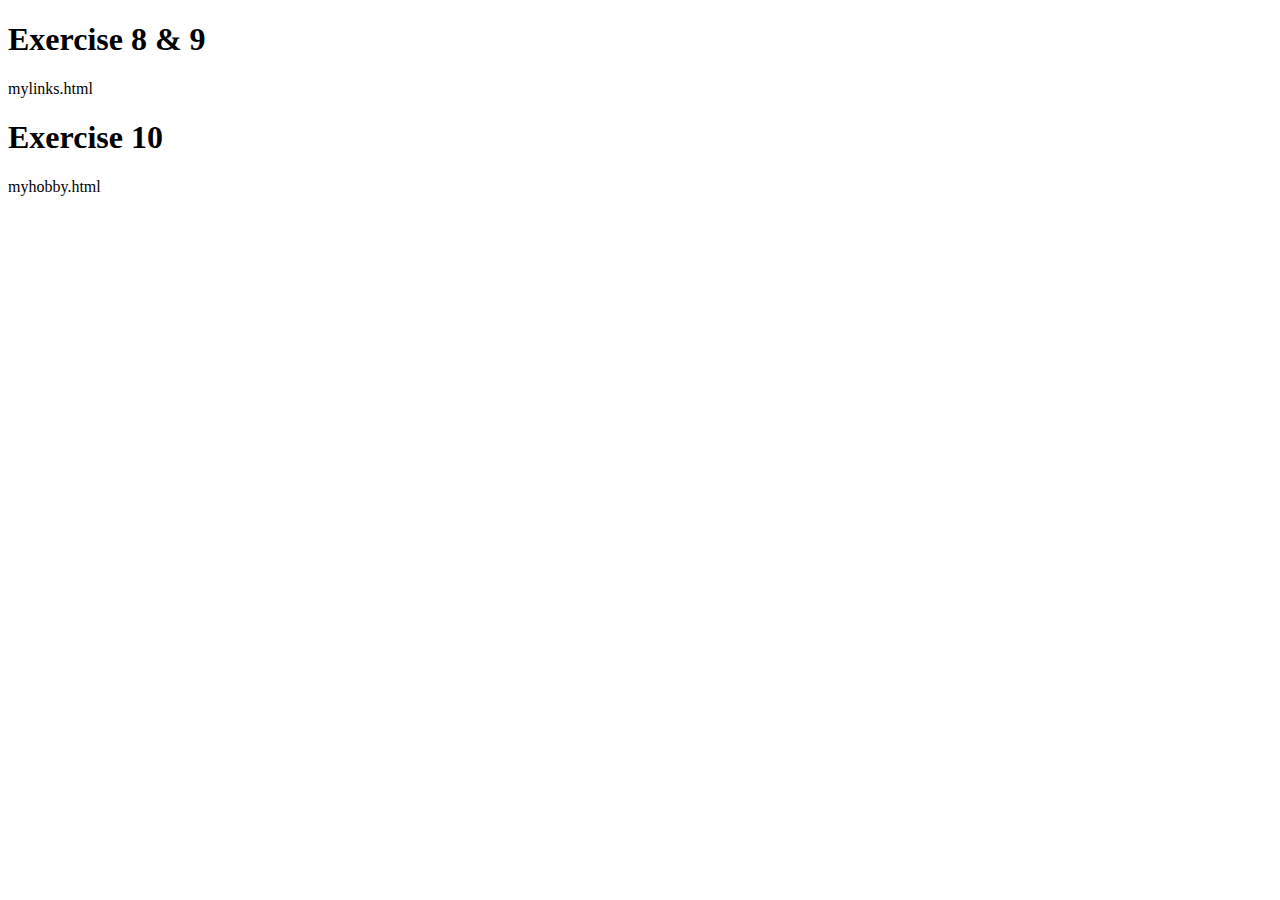
==== index.html @ e563c879 "index" ====
<!DOCTYPE html>
<html lang="en">
<head>
    <meta charset="UTF-8">
    <meta name="viewport" content="width=device-width, initial-scale=1.0">
    <meta http-equiv="X-UA-Compatible" content="ie=edge">
    <title>Assignment 5 - Ch6 Yuzhu Wan</title>
</head>
<body>
    <h1>Exercise 8 & 9</h1>
    <p href="https://xiannvwan.github.io/Assignment5-Ch6/mylinks.html">mylinks.html</p>
    <h1>Exercise 10</h1>
    <p href="https://xiannvwan.github.io/Assignment5-Ch6/myhobby.html">myhobby.html</p>
</body>
</html>
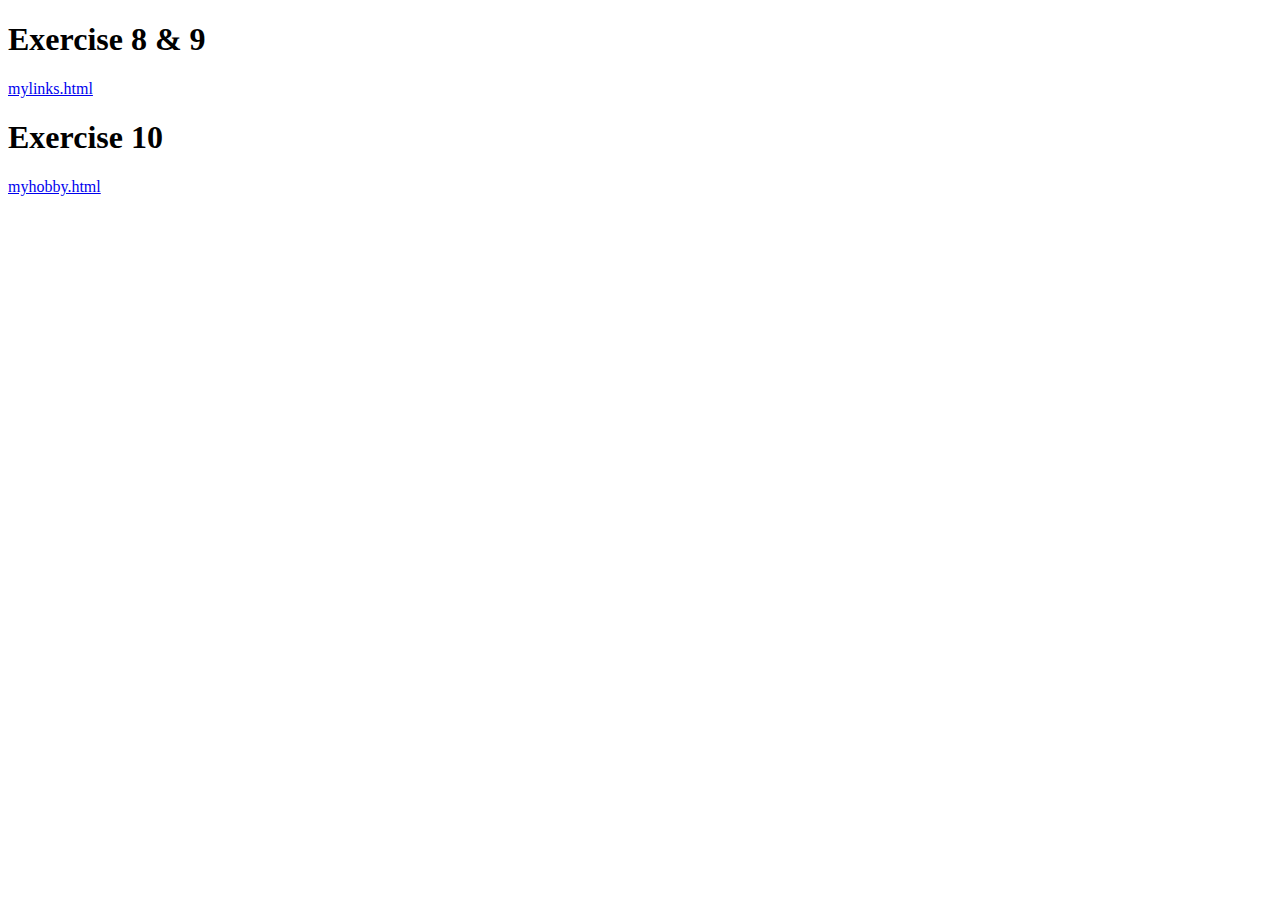
==== commit 271c1e83: "Update index.html" ====
--- a/index.html
+++ b/index.html
@@ -8,8 +8,8 @@
 </head>
 <body>
     <h1>Exercise 8 & 9</h1>
-    <p href="https://xiannvwan.github.io/Assignment5-Ch6/mylinks.html">mylinks.html</p>
+    <p><a href="https://xiannvwan.github.io/Assignment5-Ch6/mylinks.html">mylinks.html</a></p>
     <h1>Exercise 10</h1>
-    <p href="https://xiannvwan.github.io/Assignment5-Ch6/myhobby.html">myhobby.html</p>
+    <p><a href="https://xiannvwan.github.io/Assignment5-Ch6/myhobby.html">myhobby.html</a></p>
 </body>
 </html>